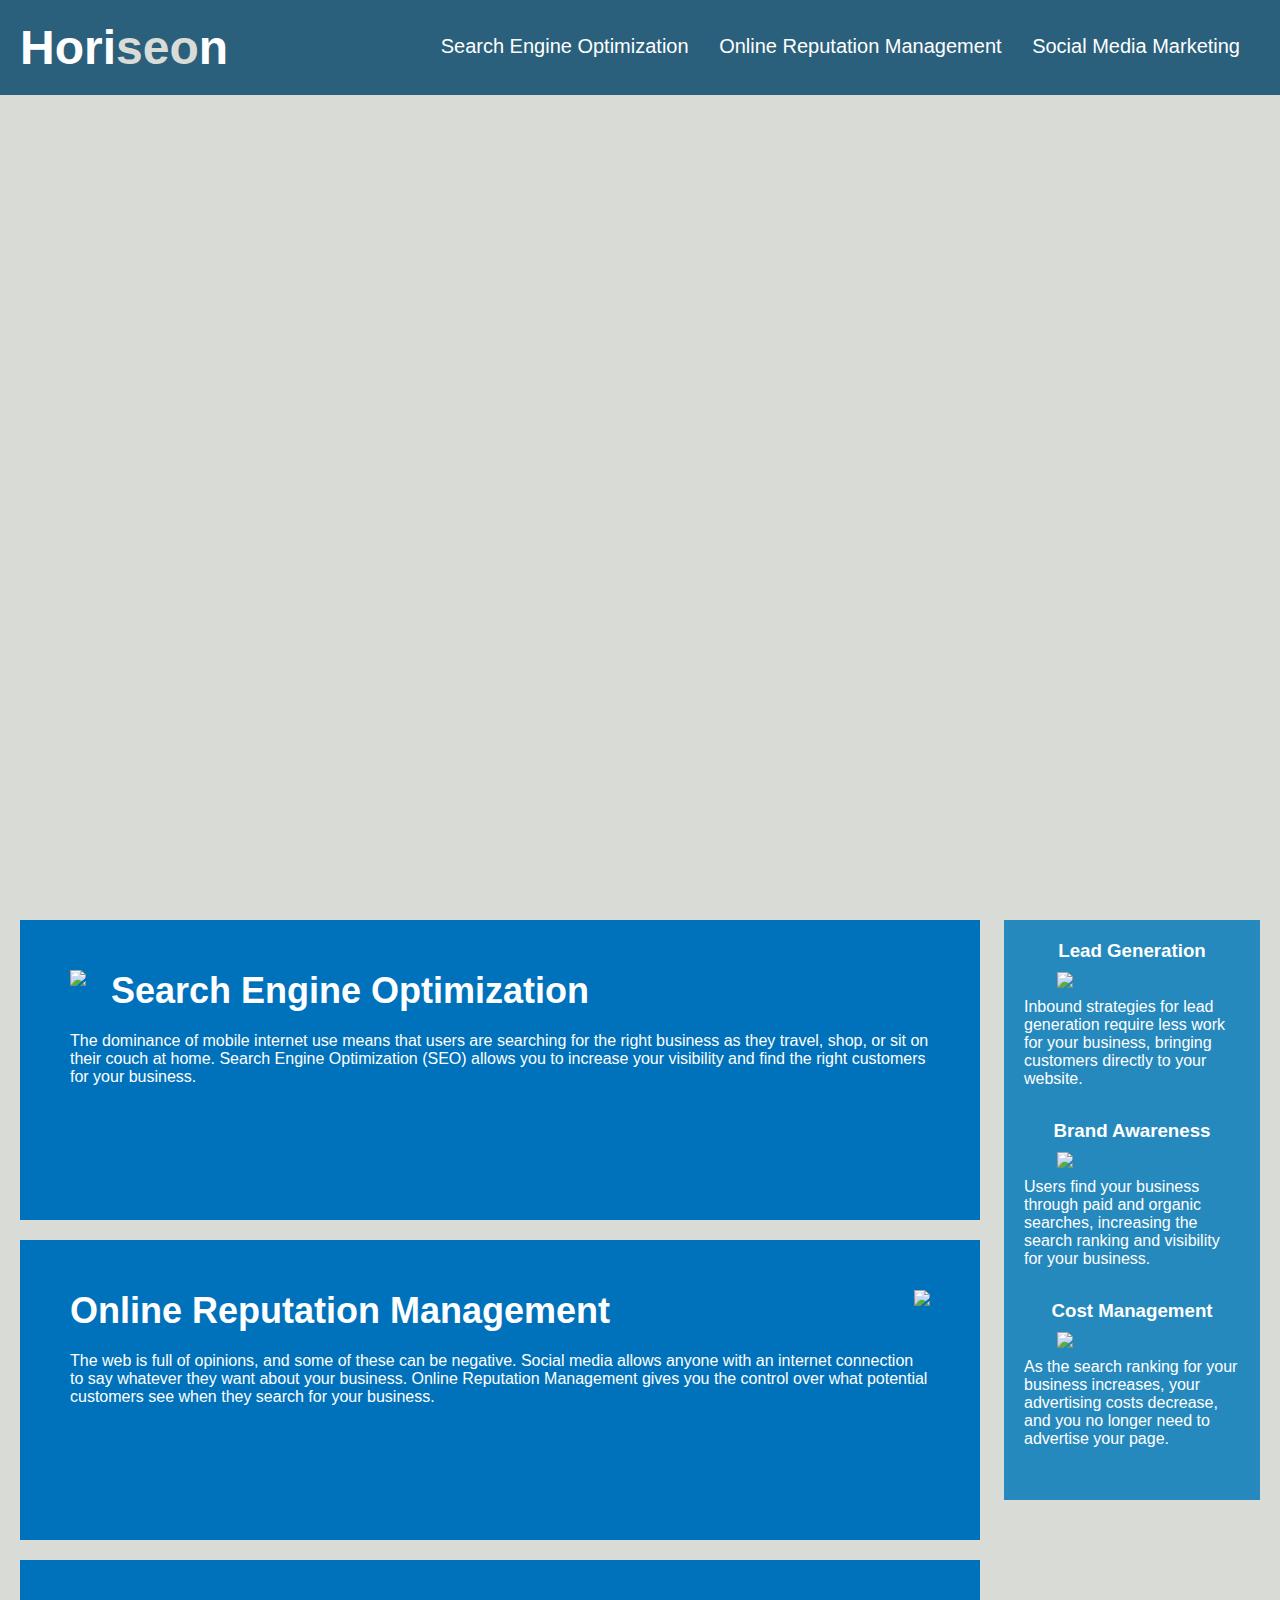
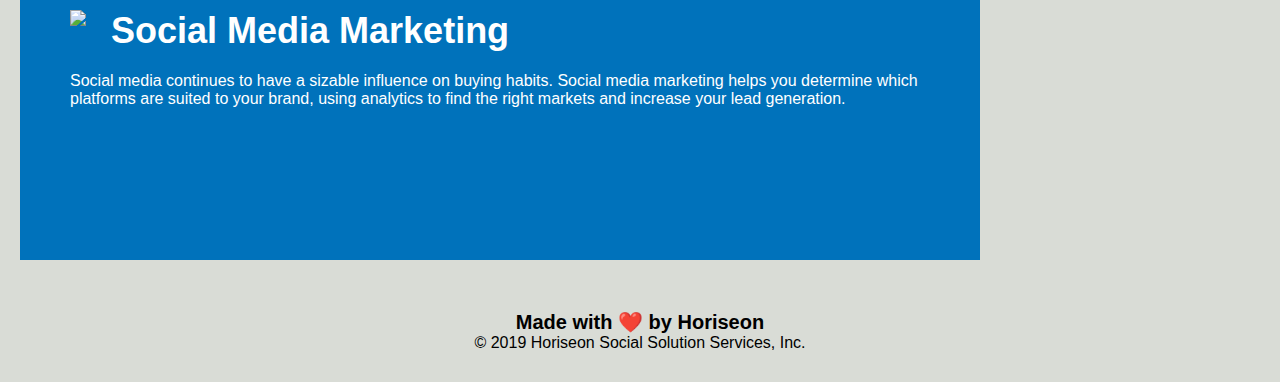
==== index.html @ 04c4cce7 "initial commit" ====
<!DOCTYPE html>
<html lang="en-us">

<head>
    <meta charset="UTF-8" />
    <link rel="stylesheet" href="./assets/css/style.css">
    <title>website</title>
</head>

<body>
    <div class="header">
        <h1>Hori<span class="seo">seo</span>n</h1>
        <div>
            <ul>
                <li>
                    <a href="#search-engine-optimization">Search Engine Optimization</a>
                </li>
                <li>
                    <a href="#online-reputation-management">Online Reputation Management</a>
                </li>
                <li>
                    <a href="#social-media-marketing">Social Media Marketing</a>
                </li>
            </ul>
        </div>
    </div>
    <div class="hero"></div>
    <div class="content">
        <div class="search-engine-optimization">
            <img src="./assets/images/search-engine-optimization.jpg" class="float-left" />
            <h2>Search Engine Optimization</h2>
            <p>
                The dominance of mobile internet use means that users are searching for the right business as they travel, shop, or sit on their couch at home. Search Engine Optimization (SEO) allows you to increase your visibility and find the right customers for your business.
            </p>
        </div>
        <div id="online-reputation-management" class="online-reputation-management">
            <img src="./assets/images/online-reputation-management.jpg" class="float-right" />
            <h2>Online Reputation Management</h2>
            <p>
                The web is full of opinions, and some of these can be negative. Social media allows anyone with an internet connection to say whatever they want about your business. Online Reputation Management gives you the control over what potential customers see when they search for your business.
            </p>
        </div>
        <div id="social-media-marketing" class="social-media-marketing">
            <img src="./assets/images/social-media-marketing.jpg" class="float-left" />
            <h2>Social Media Marketing</h2>
            <p>
                Social media continues to have a sizable influence on buying habits. Social media marketing helps you determine which platforms are suited to your brand, using analytics to find the right markets and increase your lead generation.
            </p>
        </div>
    </div>
    <div class="benefits">
        <div class="benefit-lead">
            <h3>Lead Generation</h3>
            <img src="./assets/images/lead-generation.png" />
            <p>
                Inbound strategies for lead generation require less work for your business, bringing customers directly to your website.
            </p>
        </div>
        <div class="benefit-brand">
            <h3>Brand Awareness</h3>
            <img src="./assets/images/brand-awareness.png" />
            <p>
                Users find your business through paid and organic searches, increasing the search ranking and visibility for your business.
            </p>
        </div>
        <div class="benefit-cost">
            <h3>Cost Management</h3>
            <img src="./assets/images/cost-management.png" />
            <p>
                As the search ranking for your business increases, your advertising costs decrease, and you no longer need to advertise your page.
            </p>
        </div>
    </div>
    <div class="footer">
        <h2>Made with ❤️️ by Horiseon</h2>
        <p>
            &copy; 2019 Horiseon Social Solution Services, Inc.
        </p>
    </div>
</body>

</html>
---- assets/css/style.css ----
* {
    box-sizing: border-box;
    padding: 0;
    margin: 0;
}

body {
    background-color: #d9dcd6;
}

.header {
    padding: 20px;
    font-family: 'Trebuchet MS', 'Lucida Sans Unicode', 'Lucida Grande', 'Lucida Sans', Arial, sans-serif;
    background-color: #2a607c;
    color: #ffffff;
}

.header h1 {
    display: inline-block;
    font-size: 48px;
}

.header h1 .seo {
    color: #d9dcd6;
}

.header div {
    padding-top: 15px;
    margin-right: 20px;
    float: right;
    font-family: 'Gill Sans', 'Gill Sans MT', Calibri, 'Trebuchet MS', sans-serif;
    font-size: 20px;
}

.header div ul {
    list-style-type: none;
}

.header div ul li {
    display: inline-block;
    margin-left: 25px;
}

a {
    color: #ffffff;
    text-decoration: none;
}

p {
    font-size: 16px;
}

.hero {
    height: 800px;
    width: 100%;
    margin-bottom: 25px;
    background-image: url("../images/digital-marketing-meeting.jpg");
    background-size: cover;
    background-position: center;
}

.float-left {
    float: left;
    margin-right: 25px;
}

.float-right {
    float: right;
    margin-left: 25px;
}

.content {
    width: 75%;
    display: inline-block;
    margin-left: 20px;
}

.benefits {
    margin-right: 20px;
    padding: 20px;
    clear: both;
    float: right;
    width: 20%;
    height: 100%;
    font-family: 'Gill Sans', 'Gill Sans MT', Calibri, 'Trebuchet MS', sans-serif;
    background-color: #2589bd;
}

.benefit-lead {
    margin-bottom: 32px;
    color: #ffffff;
}

.benefit-brand {
    margin-bottom: 32px;
    color: #ffffff;
}

.benefit-cost {
    margin-bottom: 32px;
    color: #ffffff;
}

.benefit-lead h3 {
    margin-bottom: 10px;
    text-align: center;
}

.benefit-brand h3 {
    margin-bottom: 10px;
    text-align: center;
}

.benefit-cost h3 {
    margin-bottom: 10px;
    text-align: center;
}

.benefit-lead img {
    display: block;
    margin: 10px auto;
    max-width: 150px;
}

.benefit-brand img {
    display: block;
    margin: 10px auto;
    max-width: 150px;
}

.benefit-cost img {
    display: block;
    margin: 10px auto;
    max-width: 150px;
}

.search-engine-optimization {
    margin-bottom: 20px;
    padding: 50px;
    height: 300px;
    font-family: 'Gill Sans', 'Gill Sans MT', Calibri, 'Trebuchet MS', sans-serif;
    background-color: #0072bb;
    color: #ffffff;
}

.online-reputation-management {
    margin-bottom: 20px;
    padding: 50px;
    height: 300px;
    font-family: 'Gill Sans', 'Gill Sans MT', Calibri, 'Trebuchet MS', sans-serif;
    background-color: #0072bb;
    color: #ffffff;
}

.social-media-marketing {
    margin-bottom: 20px;
    padding: 50px;
    height: 300px;
    font-family: 'Gill Sans', 'Gill Sans MT', Calibri, 'Trebuchet MS', sans-serif;
    background-color: #0072bb;
    color: #ffffff;
}

.search-engine-optimization img {
    max-height: 200px;
}

.online-reputation-management img {
    max-height: 200px;
}

.social-media-marketing img {
    max-height: 200px;
}

.search-engine-optimization h2 {
    margin-bottom: 20px;
    font-size: 36px;
}

.online-reputation-management h2 {
    margin-bottom: 20px;
    font-size: 36px;
}

.social-media-marketing h2 {
    margin-bottom: 20px;
    font-size: 36px;
}

.footer {
    padding: 30px;
    clear: both;
    font-family: 'Trebuchet MS', 'Lucida Sans Unicode', 'Lucida Grande', 'Lucida Sans', Arial, sans-serif;
    text-align: center;
}

.footer h2 {
    font-size: 20px;
}
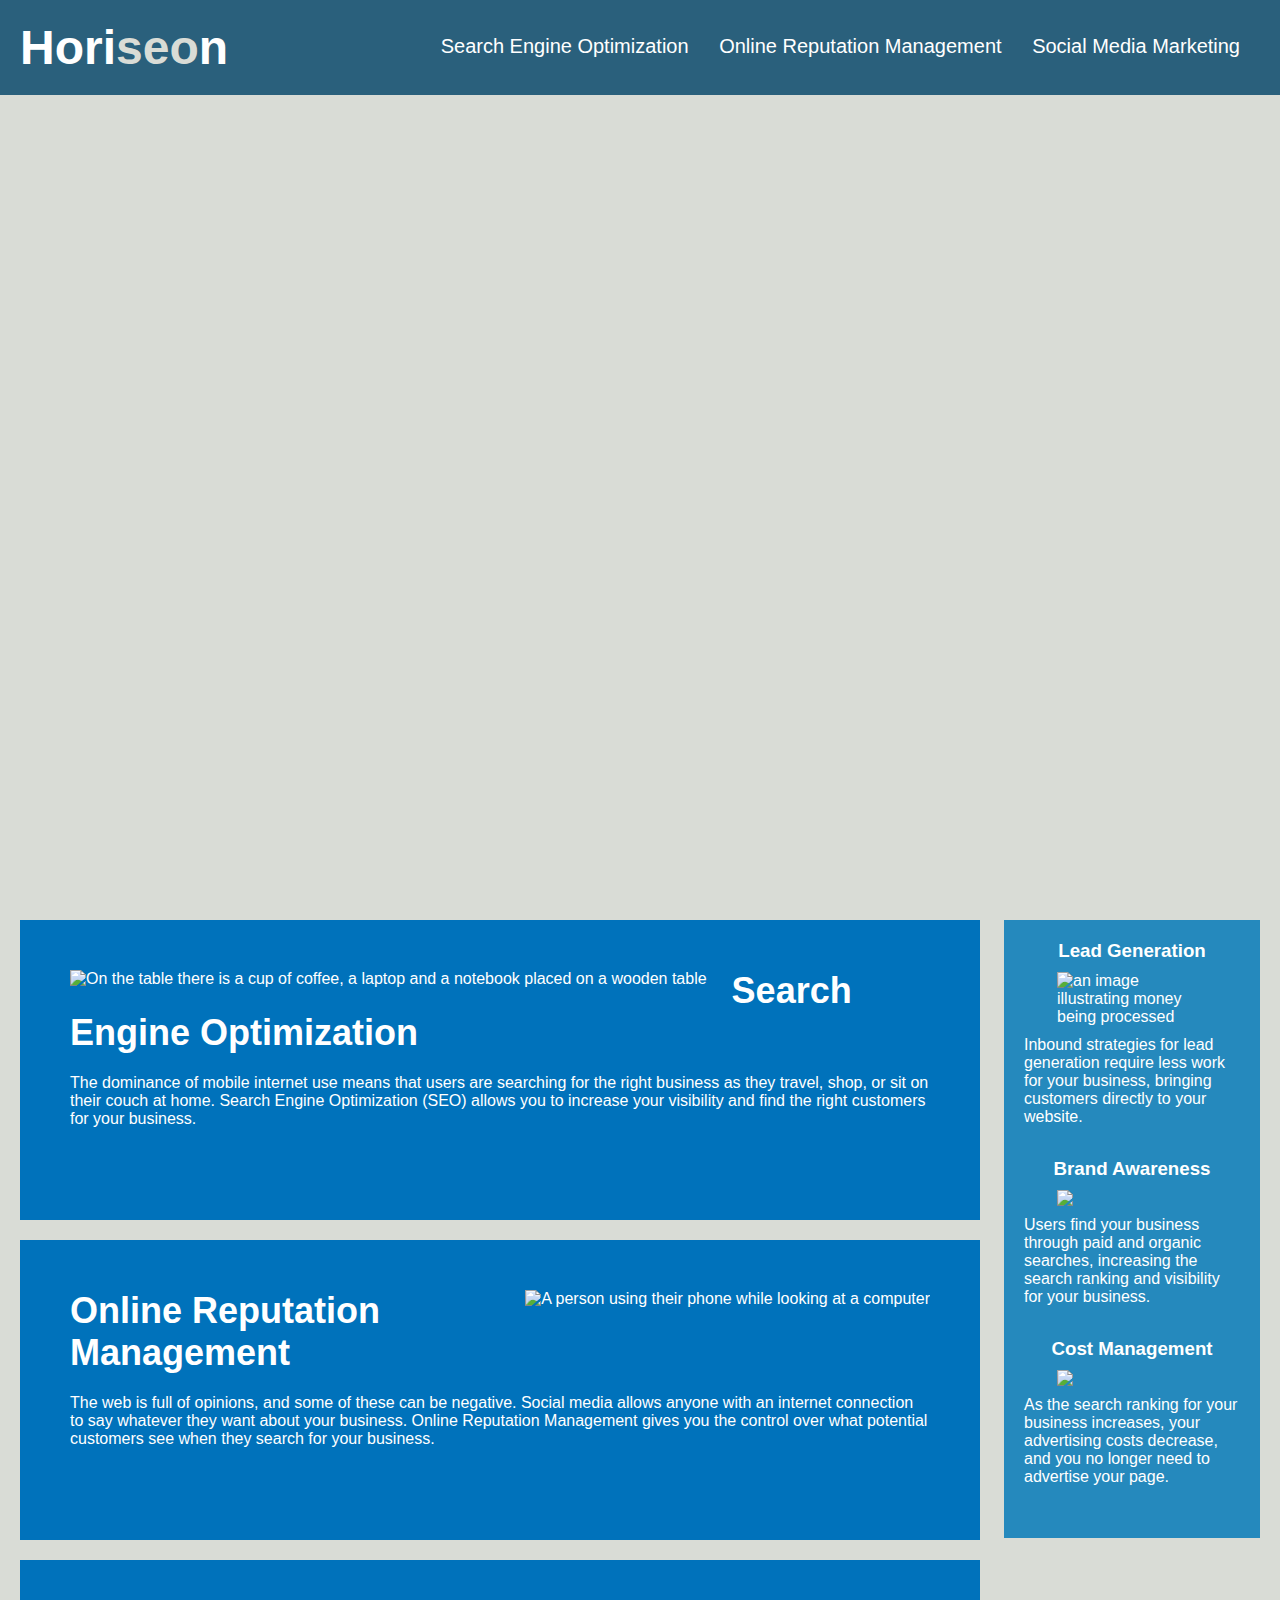
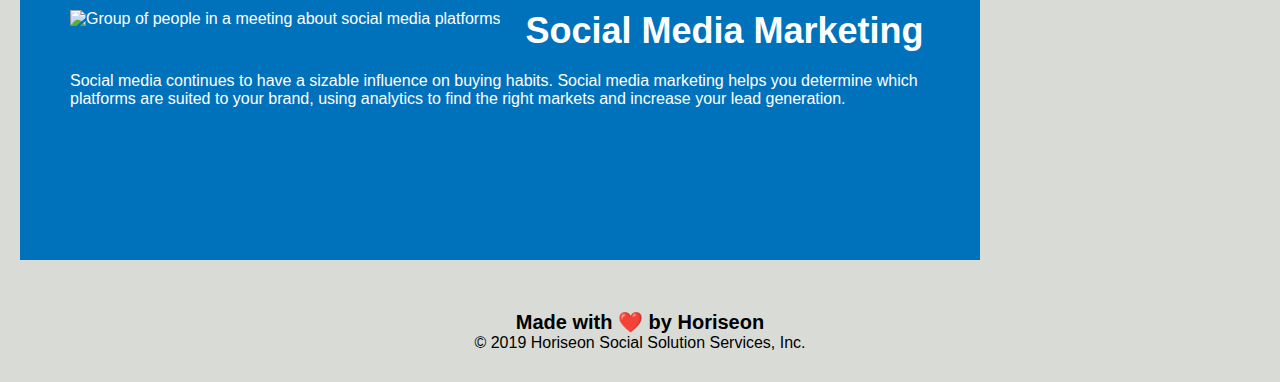
==== commit 7d529fa9: "added alt tags to some images" ====
--- a/index.html
+++ b/index.html
@@ -24,53 +24,64 @@
             </ul>
         </div>
     </div>
+
     <div class="hero"></div>
     <div class="content">
-        <div class="search-engine-optimization">
-            <img src="./assets/images/search-engine-optimization.jpg" class="float-left" />
+        <div id= "search-engine-optimization"class="search-engine-optimization">
+            <img src="./assets/images/search-engine-optimization (1).jpg" class="float-left"
+            alt="On the table there is a cup of coffee, a laptop and a notebook placed on a wooden table" />
+            
             <h2>Search Engine Optimization</h2>
             <p>
                 The dominance of mobile internet use means that users are searching for the right business as they travel, shop, or sit on their couch at home. Search Engine Optimization (SEO) allows you to increase your visibility and find the right customers for your business.
             </p>
         </div>
+
         <div id="online-reputation-management" class="online-reputation-management">
-            <img src="./assets/images/online-reputation-management.jpg" class="float-right" />
+            <img src="./assets/images/online-reputation-management (2).jpg" class="float-right"
+            alt=" A person using their phone while looking at a computer" />
             <h2>Online Reputation Management</h2>
             <p>
                 The web is full of opinions, and some of these can be negative. Social media allows anyone with an internet connection to say whatever they want about your business. Online Reputation Management gives you the control over what potential customers see when they search for your business.
             </p>
         </div>
+
         <div id="social-media-marketing" class="social-media-marketing">
-            <img src="./assets/images/social-media-marketing.jpg" class="float-left" />
+            <img src="./assets/images/social-media-marketing.jpg" class="float-left"
+            alt=" Group of people in a meeting about social media platforms" />
             <h2>Social Media Marketing</h2>
             <p>
                 Social media continues to have a sizable influence on buying habits. Social media marketing helps you determine which platforms are suited to your brand, using analytics to find the right markets and increase your lead generation.
             </p>
         </div>
     </div>
+
     <div class="benefits">
         <div class="benefit-lead">
             <h3>Lead Generation</h3>
-            <img src="./assets/images/lead-generation.png" />
+            <img src="./assets/images/lead-generation (1).png" alt="an image illustrating money being processed"/>
             <p>
                 Inbound strategies for lead generation require less work for your business, bringing customers directly to your website.
             </p>
         </div>
+
         <div class="benefit-brand">
             <h3>Brand Awareness</h3>
-            <img src="./assets/images/brand-awareness.png" />
+            <img src="./assets/images/brand-awareness (1).png" />
             <p>
                 Users find your business through paid and organic searches, increasing the search ranking and visibility for your business.
             </p>
         </div>
+
         <div class="benefit-cost">
             <h3>Cost Management</h3>
-            <img src="./assets/images/cost-management.png" />
+            <img src="./assets/images/cost-management (1).png" />
             <p>
                 As the search ranking for your business increases, your advertising costs decrease, and you no longer need to advertise your page.
             </p>
         </div>
     </div>
+
     <div class="footer">
         <h2>Made with ❤️️ by Horiseon</h2>
         <p>
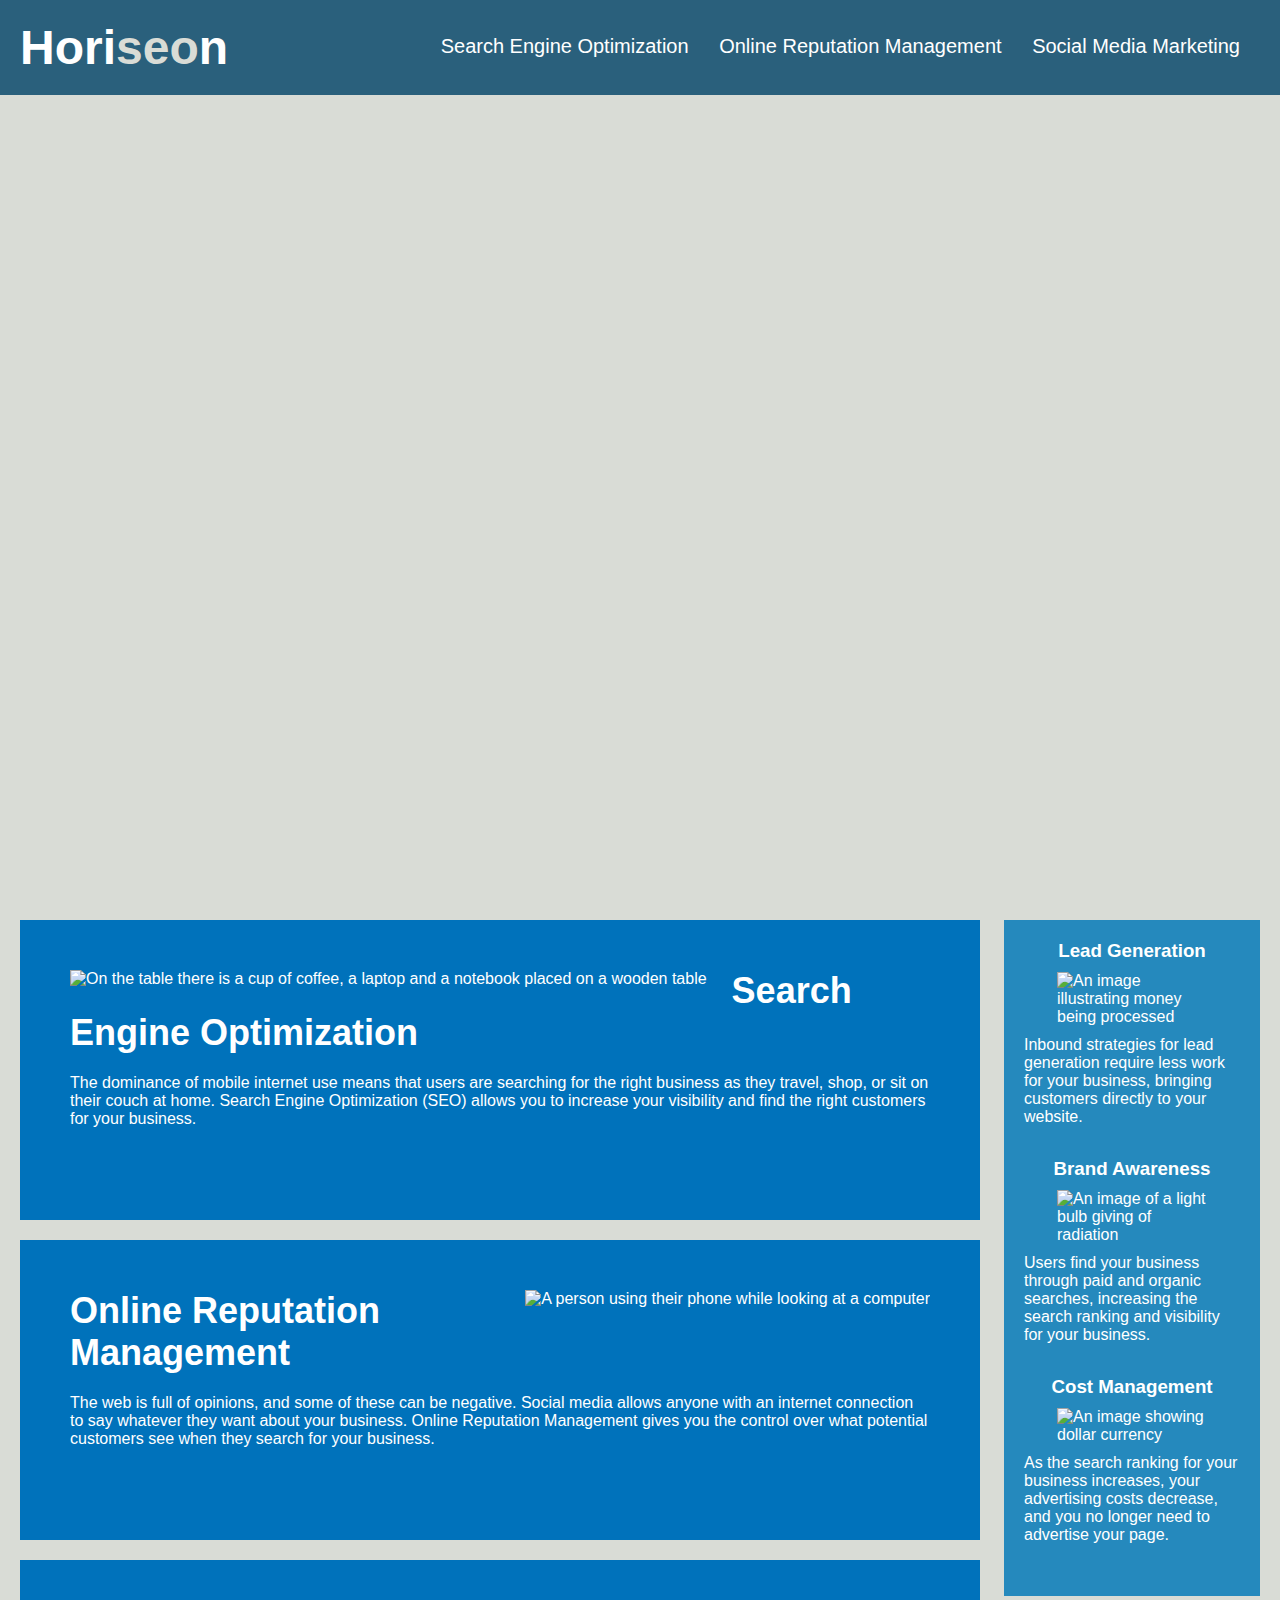
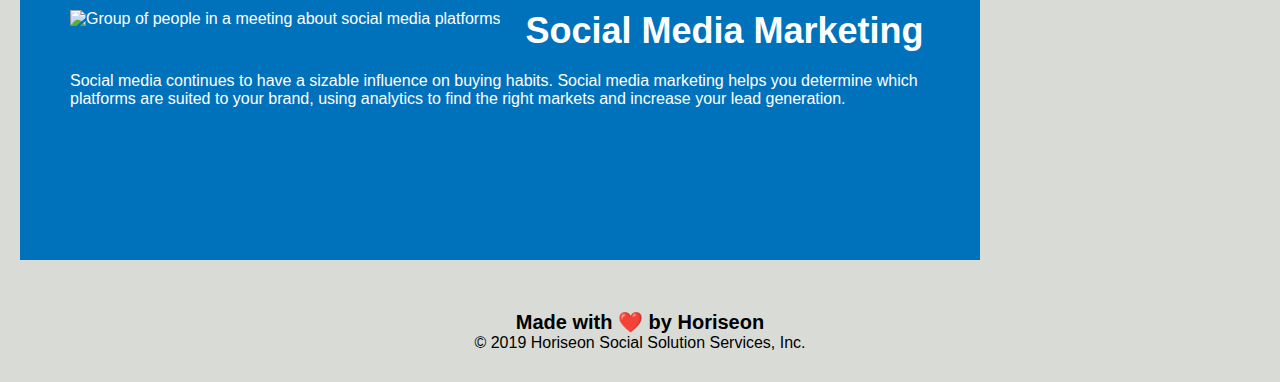
==== commit 8acf9898: "completed alt tags" ====
--- a/index.html
+++ b/index.html
@@ -59,7 +59,7 @@
     <div class="benefits">
         <div class="benefit-lead">
             <h3>Lead Generation</h3>
-            <img src="./assets/images/lead-generation (1).png" alt="an image illustrating money being processed"/>
+            <img src="./assets/images/lead-generation (1).png" alt="An image illustrating money being processed"/>
             <p>
                 Inbound strategies for lead generation require less work for your business, bringing customers directly to your website.
             </p>
@@ -67,7 +67,7 @@
 
         <div class="benefit-brand">
             <h3>Brand Awareness</h3>
-            <img src="./assets/images/brand-awareness (1).png" />
+            <img src="./assets/images/brand-awareness (1).png" alt="An image of a light bulb giving of radiation" />
             <p>
                 Users find your business through paid and organic searches, increasing the search ranking and visibility for your business.
             </p>
@@ -75,7 +75,7 @@
 
         <div class="benefit-cost">
             <h3>Cost Management</h3>
-            <img src="./assets/images/cost-management (1).png" />
+            <img src="./assets/images/cost-management (1).png" alt="An image showing dollar currency"/>
             <p>
                 As the search ranking for your business increases, your advertising costs decrease, and you no longer need to advertise your page.
             </p>
